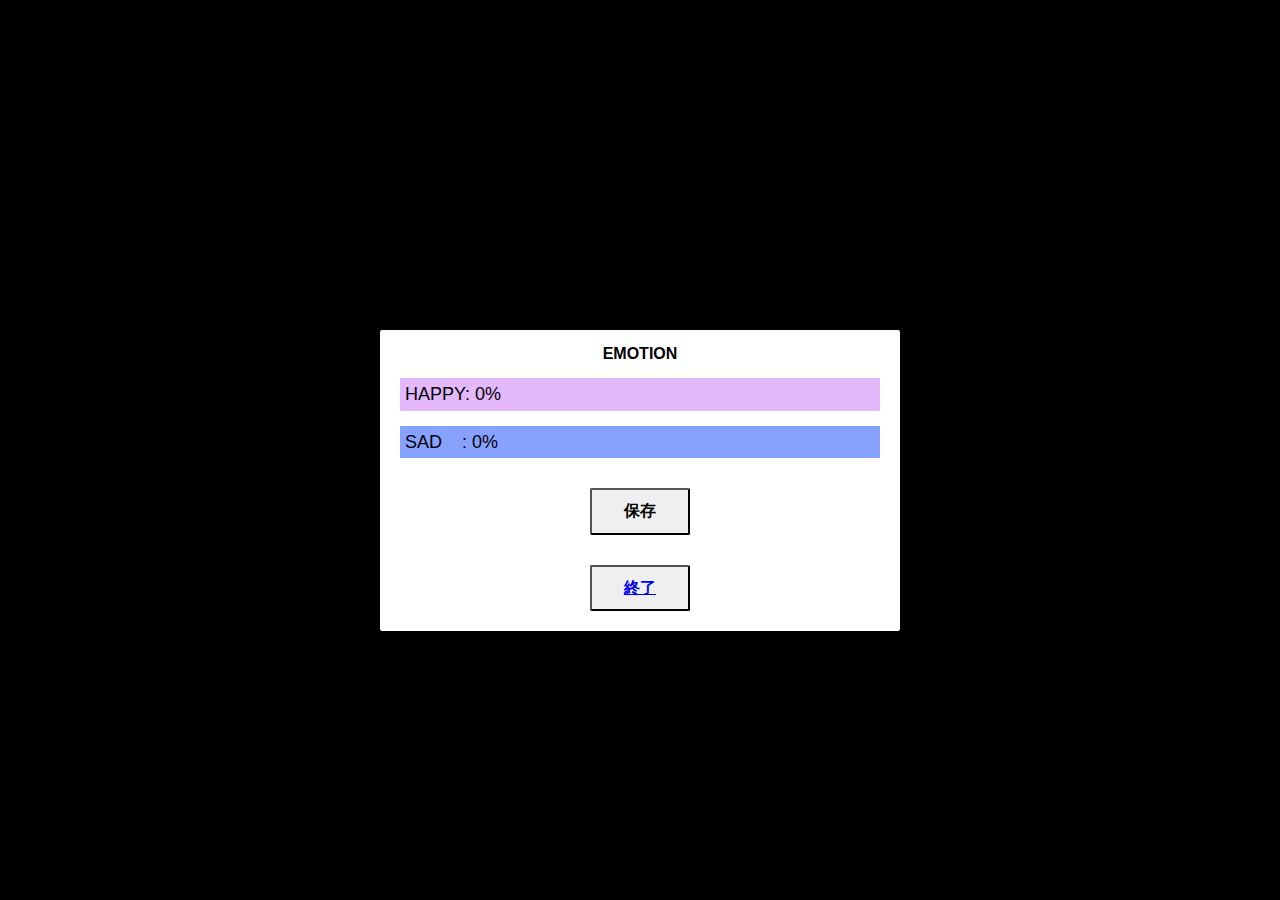
==== face.html @ f0d4bd1b "Webページデザインの最初段階で、とりあえず名前を変えてトップを増やしました" ====
<!DOCTYPE html>
<html lang=ja>
<head>
    <meta charset="UTF-8">
    <title>表情コミュニケーション</title>
    <meta name="viewport" content="width=device-width,initial-scale=1,minimum-scale=1,maximum-scale=1">
    <link rel="stylesheet" href="./css/normalize.css">
    <link rel="stylesheet" href="./css/style.css">
</head>
<body>
    <div class="wrapper">
    <div class="content">
        <div class="main">
            <!--videoでinline再生指定、canvasでアニメーション表示指定-->
            <video id="video" class="video" width="400" height="300" autoplay playsinline="true"></video>
            <canvas id="overlay" class="overlay"></canvas>
        </div>
        <div class="assist">
            <p class="assist_title">EMOTION</p>
            <ul id="result" class="result">
                <li class="result_data result_data--happy">HAPPY:&nbsp;<span id="happyText">0</span>%</li>
                <li class="result_data result_data--sad">SAD&nbsp;&nbsp;&nbsp;&nbsp;:&nbsp;<span id="sadText">0</span>%</li>
            </ul>
            <button id="button" class="button">保存</button>
            <button id="button" class="button"><a href="../../../seiko/seiko.html"> 終了</a></button>
        </div>
        <div id="gallary" class="gallary"></div>
    </div>
    </div>

    <!-- ライブラリ -->
    <script src="./js/lib/clmtrackr.js"></script>
    <!-- 顔のモデル -->
    <script src="./js/lib/model_pca_20_svm.js"></script>
    <!-- ライブラリ表情識別機能 -->
    <script src="./js/lib/emotion_classifier.js"></script>
    <!-- 表情モデル -->
    <script src="./js/lib/emotionmodel.js"></script>
    <script src="./js/app.js"></script>
  </body>
</html>
---- css/style.css ----
html {
  height: 100%;
}

body {
  height: 100%;
  margin: 0 auto;
  font-family: -apple-system, BlinkMacSystemFont, "Helvetica Neue", HelveticaNeue, "Segoe UI", "游ゴシック体", YuGothic, "Yu Gothic M", "游ゴシック Medium", "Yu Gothic Medium", "ヒラギノ角ゴ ProN W3", "Hiragino Kaku Gothic ProN W3", HiraKakuProN-W3, "ヒラギノ角ゴ ProN", "Hiragino Kaku Gothic ProN", "ヒラギノ角ゴ Pro", "Hiragino Kaku Gothic Pro", "メイリオ", Meiryo, Osaka, "ＭＳ Ｐゴシック", "MS PGothic", sans-serif;
}

.wrapper {
  width: 100%;
  height: auto;
  min-height: 100%;
  background: #000;
  position: relative;
  overflow: hidden;
}
.content {
  width: 100%;
  max-width: 520px;
  margin: 0 auto;
  padding-top: 15px;
}

.main {
  width: 100%;
  position: relative;
}

.video {
  max-width: 100%;
  /* object-fit: fill; */
  display: block;
  margin: 0 auto;
}

.overlay {
  max-width: 100%;
  display: block;
  position: absolute;
  margin: auto;
  top: 0;
  right: 0;
  bottom: 0;
  left: 0;
}

.assist {
  margin: 15px auto 0;
  padding: 15px 20px 20px;
  background: #fff;
  border-radius: 2px;
  box-sizing: border-box;
}
.assist_title {
  margin: 0;
  font-weight: bold;
  text-align: center;
}

.result {
  font-size: 18px;
  list-style: none;
  padding: 0;
  margin: 15px 0 0;
}
.result_data {
  padding-left: 5px;
  line-height: 1.8;
  min-width: 100px;
}
.result_data.result_data--sad {
  margin-top: 15px;
  background: #87a1ff;
}
.result_data.result_data--happy {
  background: #e3b8fc;
}

.button {
  width: 100px;
  display: block;
  padding: 12px;
  border-radius: 2px;
  font-weight: bold;
  margin: 30px auto 0;
  font-size: 16px;
  color: #000;
}

.gallary {
  margin: 10px auto;
  margin: 10px auto;
  display: flex;
  overflow-x: scroll;
}
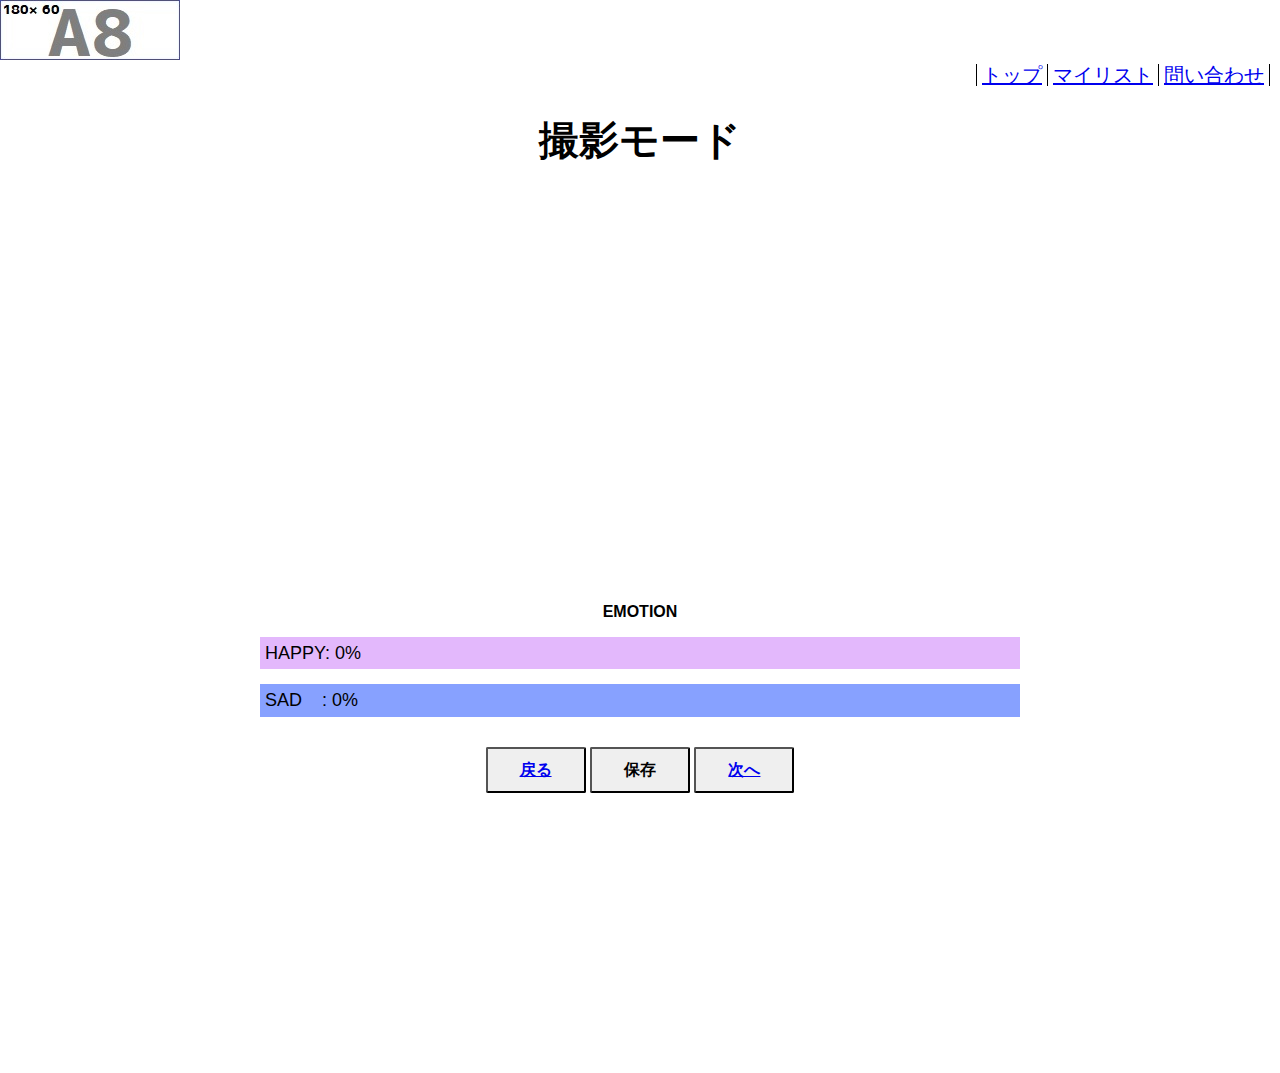
==== commit 55ac5a62: "どうやらデータベースはgithubは無理だから、ここは記録としてのみで" ====
--- a/face.html
+++ b/face.html
@@ -1,18 +1,30 @@
 <!DOCTYPE html>
 <html lang=ja>
 <head>
-    <meta charset="UTF-8">
-    <title>表情コミュニケーション</title>
+    <meta charset="utf-8">
+    <title>表情でコミュニケーション</title>
     <meta name="viewport" content="width=device-width,initial-scale=1,minimum-scale=1,maximum-scale=1">
     <link rel="stylesheet" href="./css/normalize.css">
-    <link rel="stylesheet" href="./css/style.css">
+    <link rel="stylesheet" href="./css/style_face.css">
 </head>
 <body>
+    <div>
+        <img src="img/rogo.jpg" width="180" height="60" alt="">
+        <nav>
+        <ul>
+            <li><a href="index.html">トップ</a></li>
+            <li><a href="mylist.html">マイリスト</a></li>
+            <li><a href="contact.html">問い合わせ</a></li>
+        </ul>
+        </nav>
+    </div>    
+    <h1 class="title">撮影モード</h1>
+
     <div class="wrapper">
     <div class="content">
         <div class="main">
             <!--videoでinline再生指定、canvasでアニメーション表示指定-->
-            <video id="video" class="video" width="400" height="300" autoplay playsinline="true"></video>
+            <video id="video" class="video" width="600" height="400" autoplay playsinline="true"></video>
             <canvas id="overlay" class="overlay"></canvas>
         </div>
         <div class="assist">
@@ -21,8 +33,11 @@
                 <li class="result_data result_data--happy">HAPPY:&nbsp;<span id="happyText">0</span>%</li>
                 <li class="result_data result_data--sad">SAD&nbsp;&nbsp;&nbsp;&nbsp;:&nbsp;<span id="sadText">0</span>%</li>
             </ul>
-            <button id="button" class="button">保存</button>
-            <button id="button" class="button"><a href="../../../seiko/seiko.html"> 終了</a></button>
+            <div class="buttoncase">
+                <button class="button"><a href="index.html">戻る</a></button>
+                <button id="button" class="button">保存</button>
+                <button class="button"><a href="touroku.html"> 次へ</a></button>
+            </div>
         </div>
         <div id="gallary" class="gallary"></div>
     </div>
--- a/css/style_face.css
+++ b/css/style_face.css
@@ -0,0 +1,122 @@
+html {
+  height: 100%;
+}
+
+body {
+  height: 100%;
+  margin: 0 auto;
+  font-family: -apple-system, BlinkMacSystemFont, "Helvetica Neue", HelveticaNeue, "Segoe UI", "游ゴシック体", YuGothic, "Yu Gothic M", "游ゴシック Medium", "Yu Gothic Medium", "ヒラギノ角ゴ ProN W3", "Hiragino Kaku Gothic ProN W3", HiraKakuProN-W3, "ヒラギノ角ゴ ProN", "Hiragino Kaku Gothic ProN", "ヒラギノ角ゴ Pro", "Hiragino Kaku Gothic Pro", "メイリオ", Meiryo, Osaka, "ＭＳ Ｐゴシック", "MS PGothic", sans-serif;
+}
+
+nav ul{
+  padding-right: 10px;
+  list-style-type: none;
+  font-size: 0px;
+  text-align: right;
+}
+nav li{
+  margin: 0px;
+  padding-left: 5px;
+  padding-right: 5px;
+  display: inline;
+  border-right: solid 1px black;
+  font-size: 20px;
+  font-family: sans-serif;
+}
+nav li:first-child {
+  border-left: solid 1px black;
+}
+.title{
+  margin-top: 30px;
+  margin-bottom: 10px;
+  text-align: center;
+  font-size: 40px;
+}
+
+.wrapper {
+  width: 100%;
+  height: auto;
+  min-height: 100%;
+  position: relative;
+  overflow: hidden;
+}
+.content {
+  width: 100%;
+  max-width: 800px;
+  margin: 0 auto;
+  padding-top: 15px;
+}
+
+.main {
+  width: 100%;
+  position: relative;
+}
+
+.video {
+  max-width: 100%;
+  /* object-fit: fill; */
+  display: block;
+  margin: 0 auto;
+}
+
+.overlay {
+  max-width: 100%;
+  display: block;
+  position: absolute;
+  margin: auto;
+  top: 0;
+  right: 0;
+  bottom: 0;
+  left: 0;
+}
+
+.assist {
+  padding: 15px 20px 20px;
+  background: #fff;
+  border-radius: 2px;
+  box-sizing: border-box;
+}
+.assist_title {
+  margin: 0;
+  font-weight: bold;
+  text-align: center;
+}
+
+.result {
+  font-size: 18px;
+  list-style: none;
+  padding: 0;
+  margin: 15px 0 0;
+}
+.result_data {
+  padding-left: 5px;
+  line-height: 1.8;
+  min-width: 100px;
+}
+.result_data.result_data--sad {
+  margin-top: 15px;
+  background: #87a1ff;
+}
+.result_data.result_data--happy {
+  background: #e3b8fc;
+}
+.buttoncase{
+  text-align: center;
+}
+.button {
+  width: 100px;
+  display: inline;
+  padding: 12px;
+  border-radius: 2px;
+  font-weight: bold;
+  margin: 30px auto 0;
+  font-size: 16px;
+  color: #000;
+}
+
+.gallary {
+  margin: 10px auto;
+  margin: 10px auto;
+  display: flex;
+  overflow-x: scroll;
+}